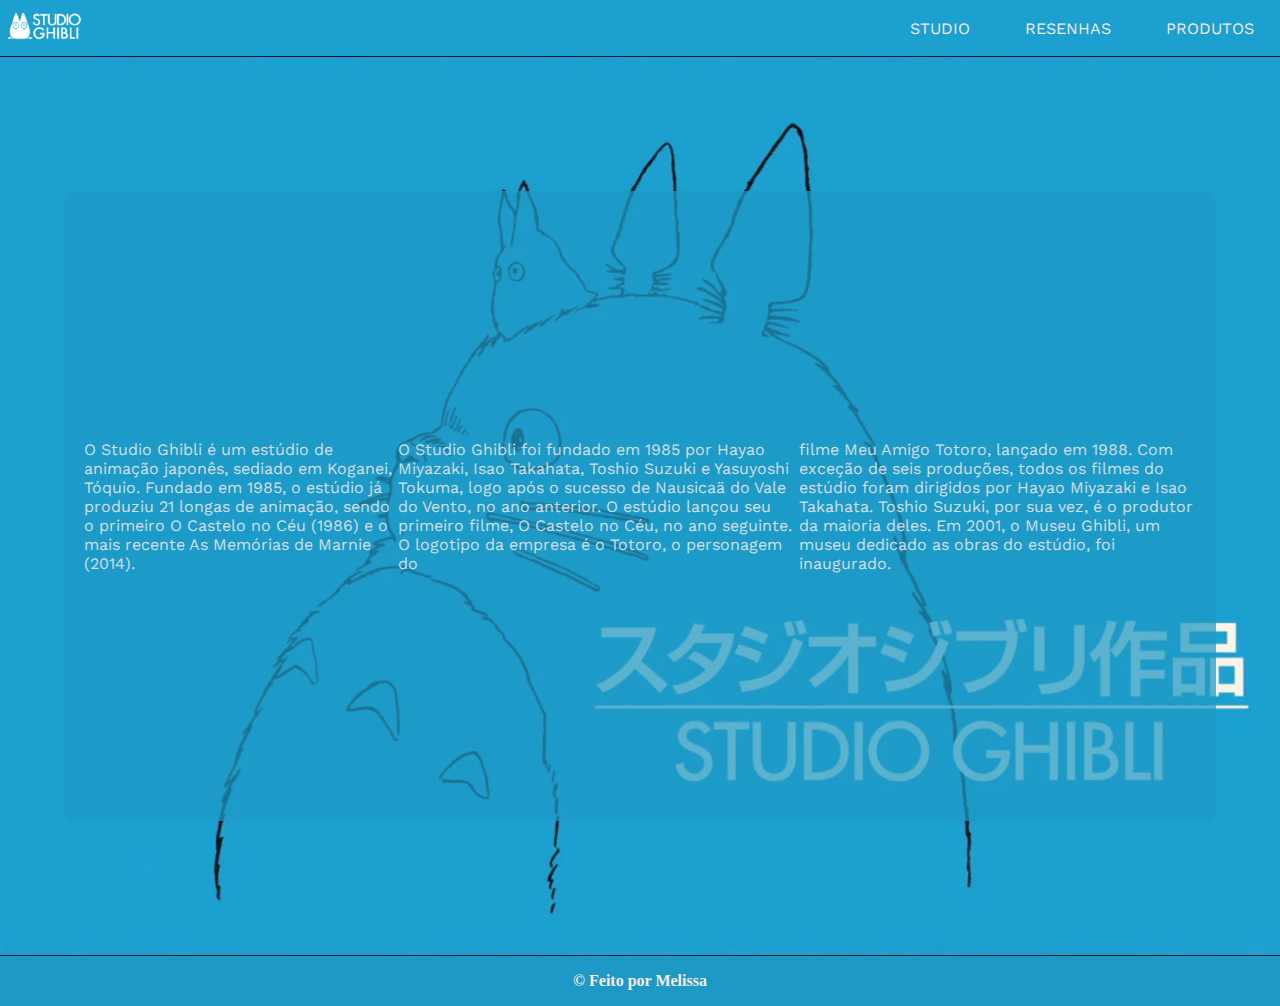
==== studio.html @ 2e1579bd "finalização" ====
<!DOCTYPE html>
<html lang="pt-br">
<head>
    <meta charset="UTF-8">
    <meta http-equiv="X-UA-Compatible" content="IE=edge">
    <meta name="viewport" content="width=device-width, initial-scale=1.0">
    <title>Studio</title>
    <link rel="stylesheet" href="css/studio.css">
</head>
<body>
    <header>
        <a href="index.html"><img src="/imagens/studio-ghibli-logo.webp" alt="" height="50px"> </a>
        <nav>
            <a href="#">Studio</a>
            <a href="#">resenhas</a>
            <a href="#">produtos</a>
        </nav>
    </header>
    <main>
        <div class="container">
            <p>O Studio Ghibli é um estúdio de animação japonês, sediado em Koganei, Tóquio. Fundado em 1985, o estúdio já produziu 21 longas de animação, sendo o primeiro O Castelo no Céu (1986) e o mais recente As Memórias de Marnie (2014).</p> <br>
            <p>O Studio Ghibli foi fundado em 1985 por Hayao Miyazaki, Isao Takahata, Toshio Suzuki e Yasuyoshi Tokuma, logo após o sucesso de Nausicaä do Vale do Vento, no ano anterior. O estúdio lançou seu primeiro filme, O Castelo no Céu, no ano seguinte. O logotipo da empresa é o Totoro, o personagem do </p><br>
            <p>filme Meu Amigo Totoro, lançado em 1988. Com exceção de seis produções, todos os filmes do estúdio foram dirigidos por Hayao Miyazaki e Isao Takahata. Toshio Suzuki, por sua vez, é o produtor da maioria deles. Em 2001, o Museu Ghibli, um museu dedicado as obras do estúdio, foi inaugurado.</p>
        </div>
    </main>
    
    <footer>
        <p>&copy; Feito por Melissa</p>
    </footer>
</body>
</html>
---- css/studio.css ----
@import url('https://fonts.googleapis.com/css2?family=Bebas+Neue&family=Libre+Baskerville:wght@400;700&family=Work+Sans:wght@500&display=swap');

* {box-sizing: border-box;}

h1, h2, p, body {
    padding: 0%;
    margin: 0%;
}

img{max-width: 100%;}

header{
    display: flex;
    justify-content: space-between;
    align-items: center;
    background-color:#1BA0D0;
    height: 3.5rem;
    
}
header nav a{
    padding: 1rem 1.6rem;
    color: #F6EBEB;
    text-decoration: none;
    font-family: 'Work Sans', sans-serif;
    text-transform: uppercase;
    /* font-size: 1.1rem; */
}
header nav a:hover{
    color: #ffffff;
    background-color: rgba(23, 116, 80, 0.199) ;
}
header nav a:hover{
    color: #ffffff;
    background-color: rgba(23, 116, 80, 0.199) ;
}

main{
    width: 100%;
    height: 100vh;
    background-image: url(../imagens/Studio-Ghibli.webp);
    background-repeat: no-repeat;
    background-size: cover;
    background-position: center;
}
main{
    display: flex;
    justify-content: center;
    align-items: center;
}
.container{
    width: 90%;
    height: 70%;
    margin: auto;
    display: flex;
    justify-content: space-evenly;
    align-items: center;
    background-color: #1e99c5b9;
    color: #f6ebebda;
    font-family: 'Work Sans', sans-serif;
    border-radius: 10px;
    padding: 20px;

}

footer{
    height: 50px;
    background-color: #1e99c5;
    color: #F6EBEB;
    display: flex;
    justify-content: center;
    align-items: center;
    font-weight: bold;
}
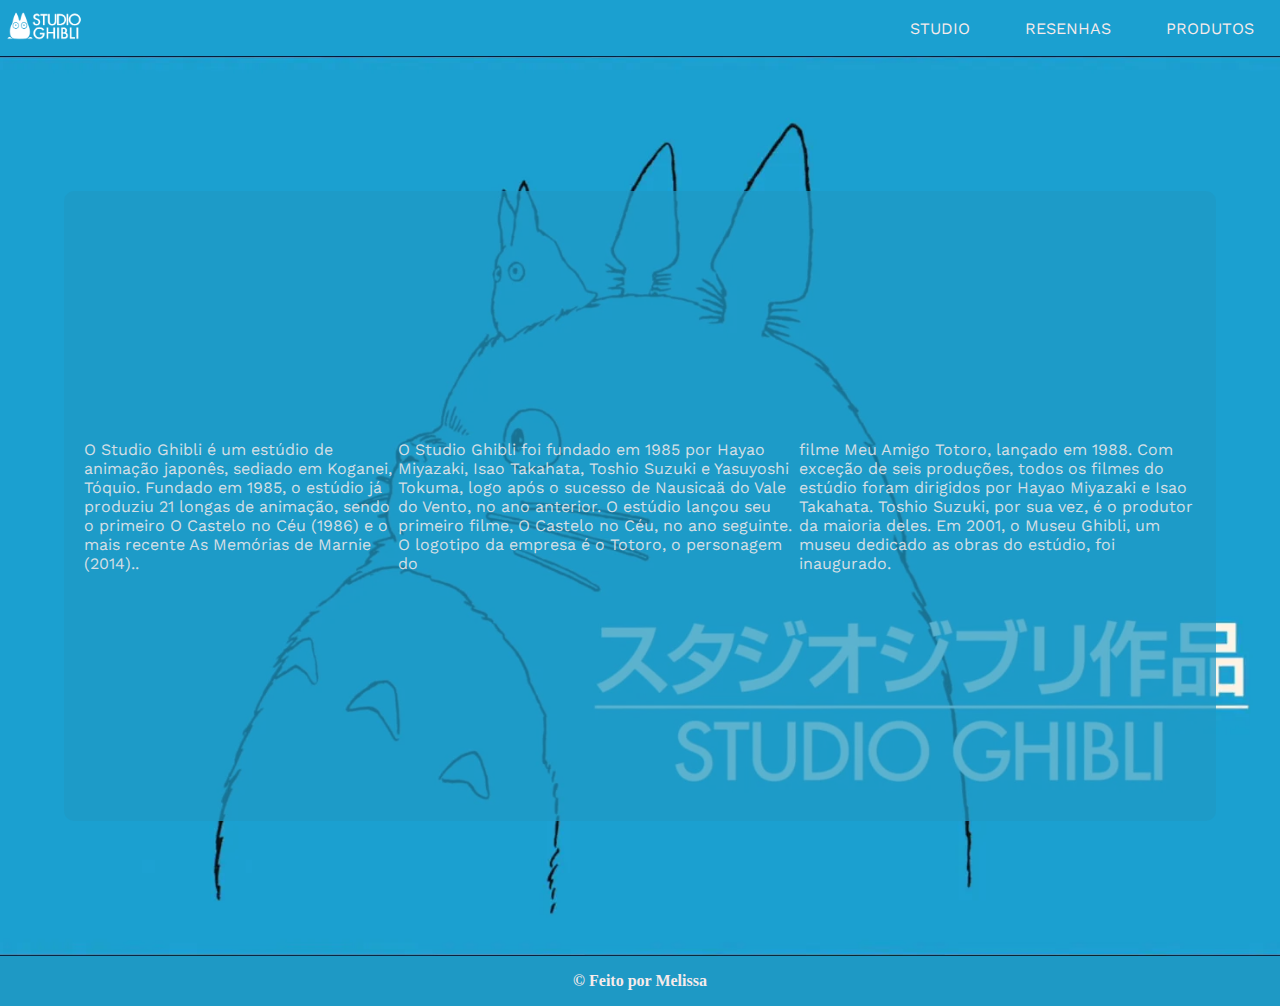
==== commit 06c27530: "mudança da pagina studio" ====
--- a/studio.html
+++ b/studio.html
@@ -18,9 +18,9 @@
     </header>
     <main>
         <div class="container">
-            <p>O Studio Ghibli é um estúdio de animação japonês, sediado em Koganei, Tóquio. Fundado em 1985, o estúdio já produziu 21 longas de animação, sendo o primeiro O Castelo no Céu (1986) e o mais recente As Memórias de Marnie (2014).</p> <br>
-            <p>O Studio Ghibli foi fundado em 1985 por Hayao Miyazaki, Isao Takahata, Toshio Suzuki e Yasuyoshi Tokuma, logo após o sucesso de Nausicaä do Vale do Vento, no ano anterior. O estúdio lançou seu primeiro filme, O Castelo no Céu, no ano seguinte. O logotipo da empresa é o Totoro, o personagem do </p><br>
-            <p>filme Meu Amigo Totoro, lançado em 1988. Com exceção de seis produções, todos os filmes do estúdio foram dirigidos por Hayao Miyazaki e Isao Takahata. Toshio Suzuki, por sua vez, é o produtor da maioria deles. Em 2001, o Museu Ghibli, um museu dedicado as obras do estúdio, foi inaugurado.</p>
+            <p class="paragrafo-1">O Studio Ghibli é um estúdio de animação japonês, sediado em Koganei, Tóquio. Fundado em 1985, o estúdio já produziu 21 longas de animação, sendo o primeiro O Castelo no Céu (1986) e o mais recente As Memórias de Marnie (2014)..</p> <br>
+            <p class="paragrafo-2">O Studio Ghibli foi fundado em 1985 por Hayao Miyazaki, Isao Takahata, Toshio Suzuki e Yasuyoshi Tokuma, logo após o sucesso de Nausicaä do Vale do Vento, no ano anterior. O estúdio lançou seu primeiro filme, O Castelo no Céu, no ano seguinte. O logotipo da empresa é o Totoro, o personagem do </p><br>
+            <p class="paragrafo-3">filme Meu Amigo Totoro, lançado em 1988. Com exceção de seis produções, todos os filmes do estúdio foram dirigidos por Hayao Miyazaki e Isao Takahata. Toshio Suzuki, por sua vez, é o produtor da maioria deles. Em 2001, o Museu Ghibli, um museu dedicado as obras do estúdio, foi inaugurado.</p>
         </div>
     </main>
     
